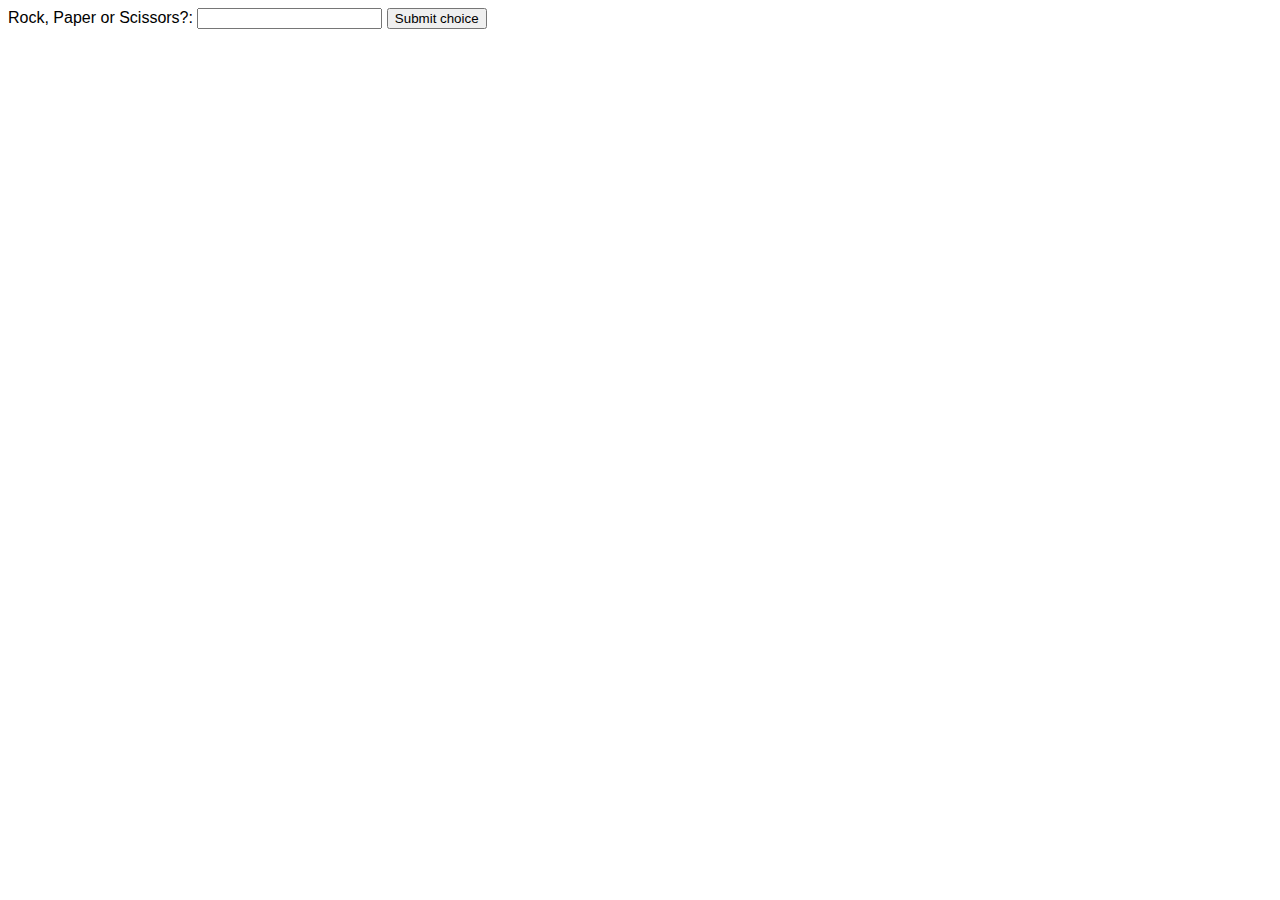
==== index.html @ c51e3a1e "Create bare bones functionality" ====
<!DOCTYPE html>
<html>

<head>
    <meta charset='utf-8'>
    <meta http-equiv='X-UA-Compatible' content='IE=edge'>
    <title>Rock Paper Scissors</title>
    <meta name='viewport' content='width=device-width, initial-scale=1'>
    <link rel='stylesheet' type='text/css' media='screen' href='main.css'>
    <script src='main.js'></script>
</head>

<body>
    <div class="form">
        <label for="playerField">Rock, Paper or Scissors?: </label>
        <input type="text" id="playerField" class="playerField">
        <input type="submit" value="Submit choice" class="choiceSubmit">
    </div>
</body>

</html>
---- main.css ----
html {
    font-family: sans-serif;
}
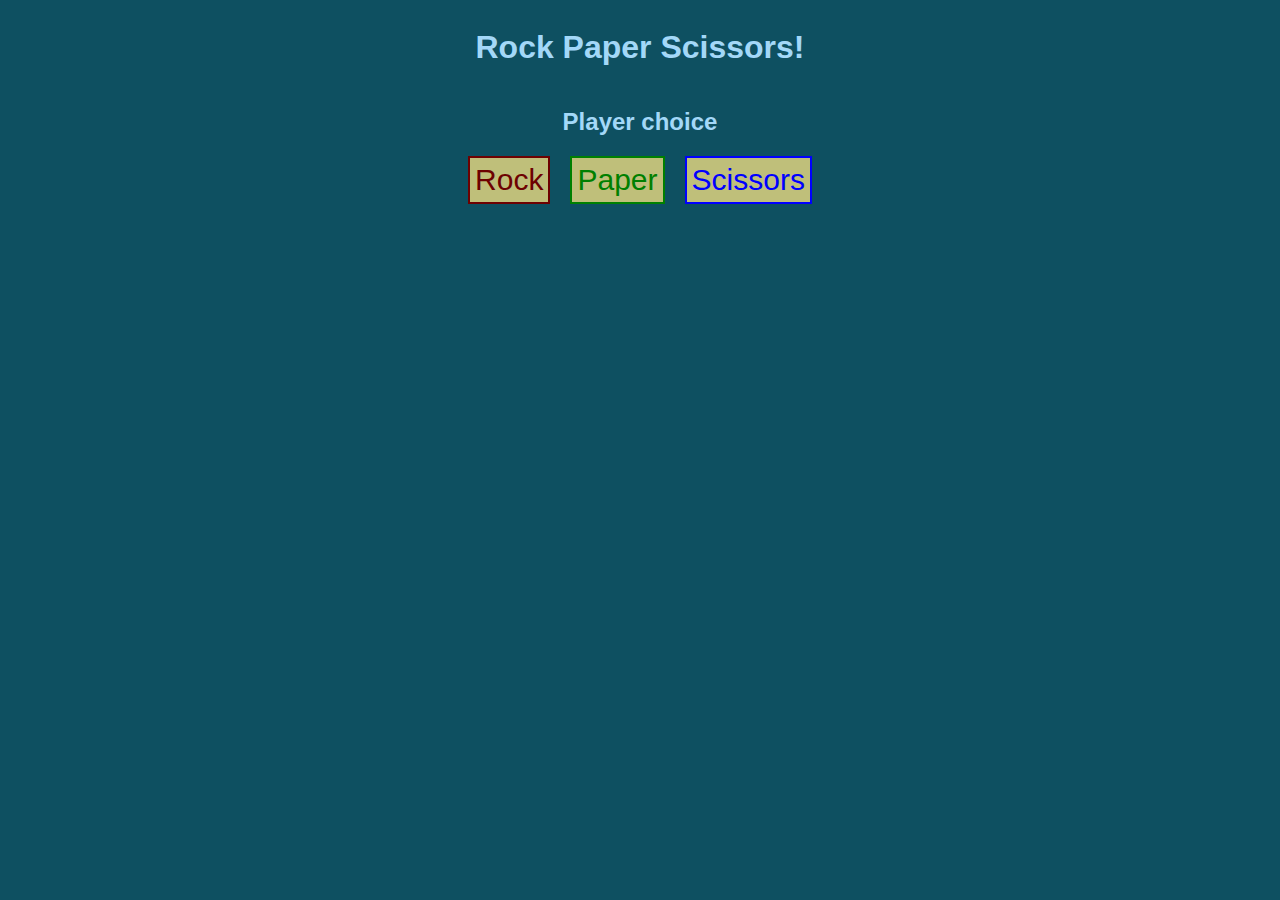
==== commit 83f1347c: "user inputs choice using buttons now" ====
--- a/index.html
+++ b/index.html
@@ -7,14 +7,19 @@
     <title>Rock Paper Scissors</title>
     <meta name='viewport' content='width=device-width, initial-scale=1'>
     <link rel='stylesheet' type='text/css' media='screen' href='main.css'>
-    <script src='main.js'></script>
+    <script src='main.js' defer></script>
 </head>
 
 <body>
-    <div class="form">
-        <label for="playerField">Rock, Paper or Scissors?: </label>
-        <input type="text" id="playerField" class="playerField">
-        <input type="submit" value="Submit choice" class="choiceSubmit">
+    <div class="container">
+        <h1>Rock Paper Scissors!</h1>
+        <h2>Player choice</h2>
+        <div class="choice">
+            <button class="Rock">Rock</button>
+            <button class="Paper">Paper</button>
+            <button class="Scissors">Scissors</button>
+        </div>
+        <div class=result></div>
     </div>
 </body>
 
--- a/main.css
+++ b/main.css
@@ -1,5 +1,47 @@
 html {
     font-family: sans-serif;
+    background-color: rgb(14, 80, 97);
 }
 
+h1,
+h2 {
+    color: rgb(163, 216, 248)
+}
 
+.container {
+    display: flex;
+    flex-direction: column;
+    /* justify-content: space-evenly; */
+    align-items: center;
+}
+
+button {
+    font-size: 30px;
+    background-color: rgb(191, 191, 122);
+    border: 2px solid;
+    padding: 5px;
+}
+
+.choice {
+    display: flex;
+    gap: 20px;
+    justify-content: space-between;
+}
+
+button.Rock {
+    color: rgb(109, 1, 1);
+}
+
+button.Paper {
+    color: green;
+}
+
+button.Scissors {
+    color: blue;
+}
+
+.result {
+    padding: 20px;
+    font-size: 30px;
+    color: blanchedalmond
+}